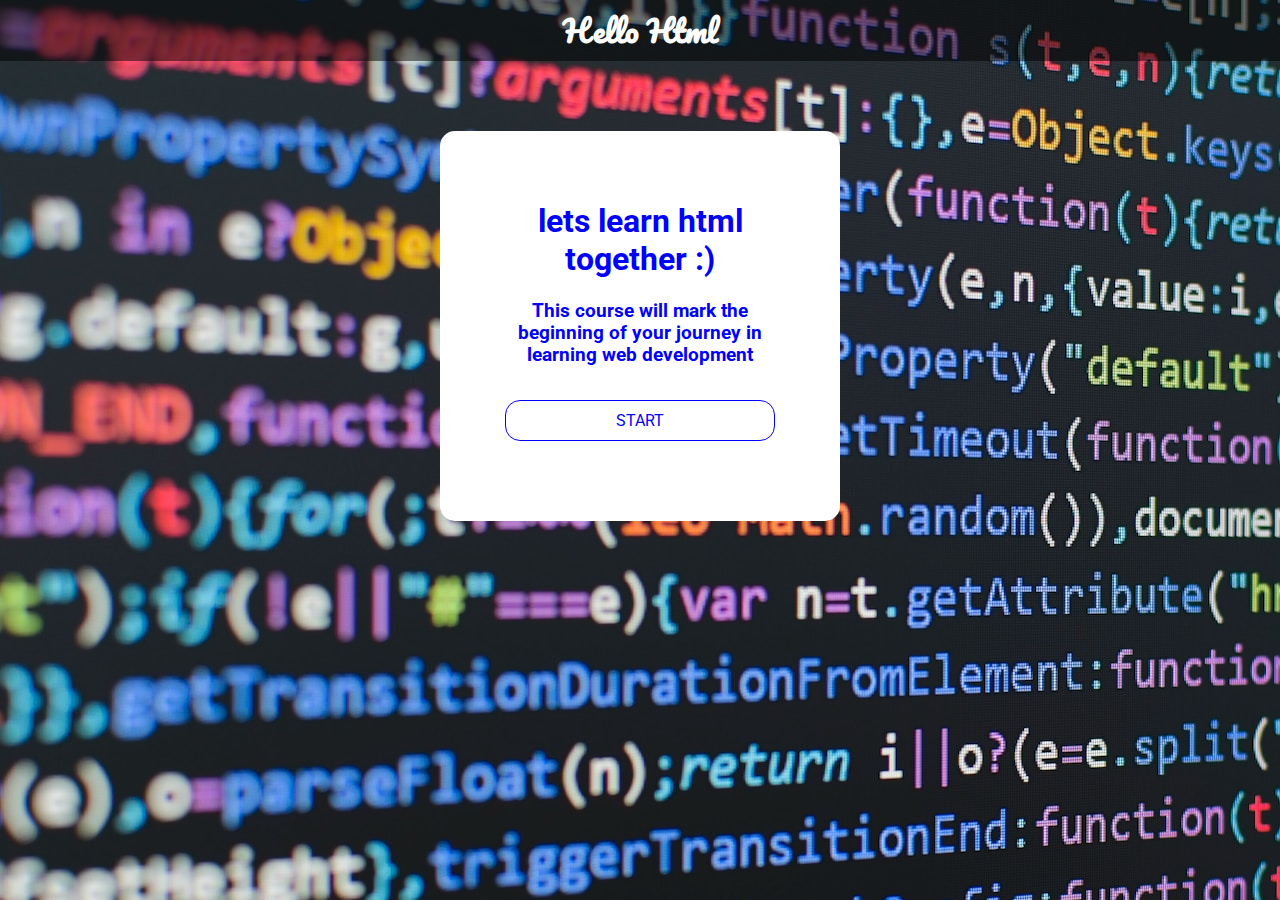
==== index.html @ f563e8d7 "hello :)" ====
<!DOCTYPE html>
<html lang="en">
<head>
    <meta charset="UTF-8">
    <meta name="viewport" content="width=device-width, initial-scale=1.0">
    <title>HelloHTML</title>

    <!--google fonts-->
    <link rel="preconnect" href="https://fonts.googleapis.com">
    <link rel="preconnect" href="https://fonts.gstatic.com" crossorigin>
    <link href="https://fonts.googleapis.com/css2?family=Pacifico&display=swap" rel="stylesheet">
    <link rel="preconnect" href="https://fonts.googleapis.com">
    <link rel="preconnect" href="https://fonts.gstatic.com" crossorigin>
    <link href="https://fonts.googleapis.com/css2?family=Roboto:ital,wght@0,100;0,300;0,400;0,500;0,700;0,900;1,100;1,300;1,400;1,500;1,700;1,900&display=swap" rel="stylesheet">
    
    
    <link rel="stylesheet" href="./style/style.css">

</head>
<body id="greeting-body">
    <header id="main-header" style="display: block;" class="transparent-bg center"><a href="./index.html" class="anchor"><h2>Hello Html</h2></a></header>
    
    <main class="main-square">
        <div class="main-square-div">
            <div class="box">
            <hgroup>
            <h1>lets learn html together :)</h1>
            <h3>This course will mark the beginning of your journey in learning web development</h3>
            <a class="begin-btn" href="login.html">START</a>
            </hgroup>
            </div>
        </div>
    </main>
    
</body>
</html>
---- style/style.css ----
html,body{
    padding: 0;
    margin: 0;
}

#greeting-body{
    background-image: url(codes-bg.jpg);
    font-family: 'Roboto', sans-serif;
}


.center{
    align-items: center;
    text-align: center;
}

/*buttons styling*/
.btn {
    box-sizing: border-box;
    display: inline-block;
    border: 1px solid transparent;
    padding: .375rem .75rem;
    font-size: 1rem;
    border-radius: 15px;
    color: blue;
    background-color: transparent;
    border-color: blue;
    cursor: pointer;
    text-decoration-line:none;
}

.btn:hover { 
    background-color: blue;
    color: white;
}

.begin-btn {
     display: inline-block;
     border: 1px solid transparent;
     padding: 10px 110px;
     border-radius: 15px;
     color: blue;
     background-color: transparent;
     border-color: blue;
     cursor: pointer;
     text-decoration-line:none;
     margin-top: 15px;
     margin-bottom: 30px;
 }
 
 .begin-btn:hover { 
     background-color: blue;
     color: white;
 }

.lesson-btn {
    cursor: pointer;  
    background-color: transparent;
    border-width: 0;
    border-style: none;
    border-color: transparent;
    border-image: initial;

}
/*buttons styling*/


#create-new{
    margin-bottom: 0px;
    font-size: 13px;
}

#Signup-form input{
    width: 300px;
    padding:10px 5px;
    margin-bottom: 20px;
    display: flex;
    align-items: center;
    justify-content: center;
    flex-direction: column;
    border: 1px solid;
    border-radius: 10px;
}


#Show-pass{
    padding-top: 10px;
    display: flex;
    justify-content: space-between;
}


#Show-pass input{
width: 20px;
margin-right: 80px;
}

#Show-pass label{
margin-left: 70px;
}

.transparent-bg{
    background-color: rgba(0,0,0,50%);
}

.anchor{
    all:unset;
    cursor: pointer;
    font-size: 20px;
}



.white-text{
    color: white;
}

.main-square{
    text-align: center;
    
}

.main-square-div{
    display: flex;
    color: blue;
    width: 100%;
    align-items: center;
    justify-content: center;
}

.box{
    max-width: 300px;
    background-color: white;
    margin-top: 70px;
    border-radius: 15px;
    padding: 50px;
}


.blue-bg{
    background-color: blue;
}

#main-header{
    font-family: 'Pacifico', cursive;
    font-weight: 100;
    color: rgb(255, 255, 255);
    padding: 4px;
    display: flex;
    gap: 16px;
    align-items: center;
}
#main-header h2 {
    display: inline;
    white-space: nowrap;
    margin-block-start: 0;
    margin-block-end: 0;
    margin-inline-start: 0;
    margin-inline-end: 0;
}

#progress-div{
    width: 100%;
    text-align: end;
    margin-right: 16px;
    padding: 10px;
    display: flex;
    align-items: center;
    gap: 8px;
    justify-content: flex-end;
}

.progress-reset svg:hover{
    fill:rgb(185, 183, 183)
}
.progress-reset{
    all: unset;
    cursor: pointer;
}
#content-body{
    font-family: 'Roboto', sans-serif;
}

.content-title{
    font-size: 60px;
}
.content{
    font-size: 20px;
}




/*main content styling*/
#main-content{
    display: flex;
    flex-direction: row;
}

#main-content aside{
    margin: 8px;
    min-width: 220px;
}
#main-content section{
    padding: 0px 30px;
    padding-bottom: 50px;

}
/*main content styling*/


/*progress bar style*/
#lesson-progress{
    display: inline;
    height: 30px;
    width: 220px;
}
/*progress bar style*/


/*navigation styling*/
.main-nav{
    padding: 16px;
}
.main-nav ol{
    margin-block-start: 0;
    margin-block-end: 0;
    margin-inline-start: 0;
    margin-inline-end: 0;
    padding-inline-start: 0;
    min-width: 200px;
}
.main-nav li{
    padding: 4px;
    margin: 0;
}
/*navigation styling*/
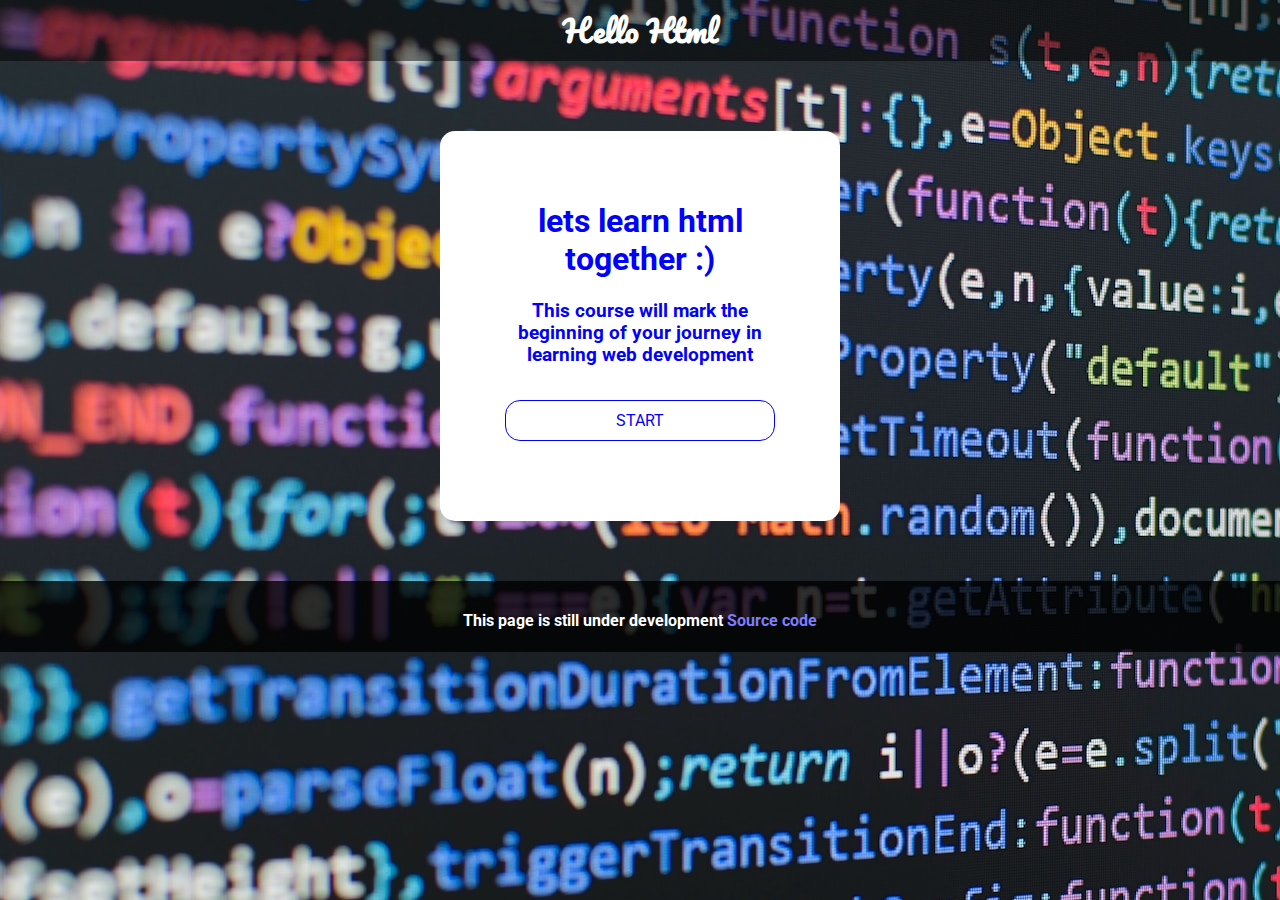
==== commit 36ef38a2: "add footer" ====
--- a/index.html
+++ b/index.html
@@ -31,6 +31,6 @@
             </div>
         </div>
     </main>
-    
+    <footer id="login-footer"><h4>This page is still under development <a href="https://github.com/zyadexe/Hello-HTML" target="_blank">Source code</a></h4></footer>
 </body>
 </html>--- a/style/style.css
+++ b/style/style.css
@@ -126,6 +126,7 @@
     width: 100%;
     align-items: center;
     justify-content: center;
+    margin-bottom: 60px;
 }
 
 .box{
@@ -233,5 +234,41 @@
 .main-nav li{
     padding: 4px;
     margin: 0;
-}
-/*navigation styling*/+    text-decoration: none;
+}
+
+
+/*navigation styling*/
+
+
+/*footer styling*/
+
+footer{
+    padding-bottom: 1px;
+    text-align: center;
+    font-weight: lighter;
+    
+}
+
+footer h4{
+    padding-top: 30px;
+}
+
+#login-footer{
+    background-color: rgba(0,0,0,80%);
+    color: white;
+}
+
+#login-footer a{
+    color: rgb(126, 126, 255);
+    text-decoration-line:none;
+}
+
+#lessons-footer{
+    background-color: blue;
+    color: white;
+}
+
+#lessons-footer a{
+    color: white;
+}